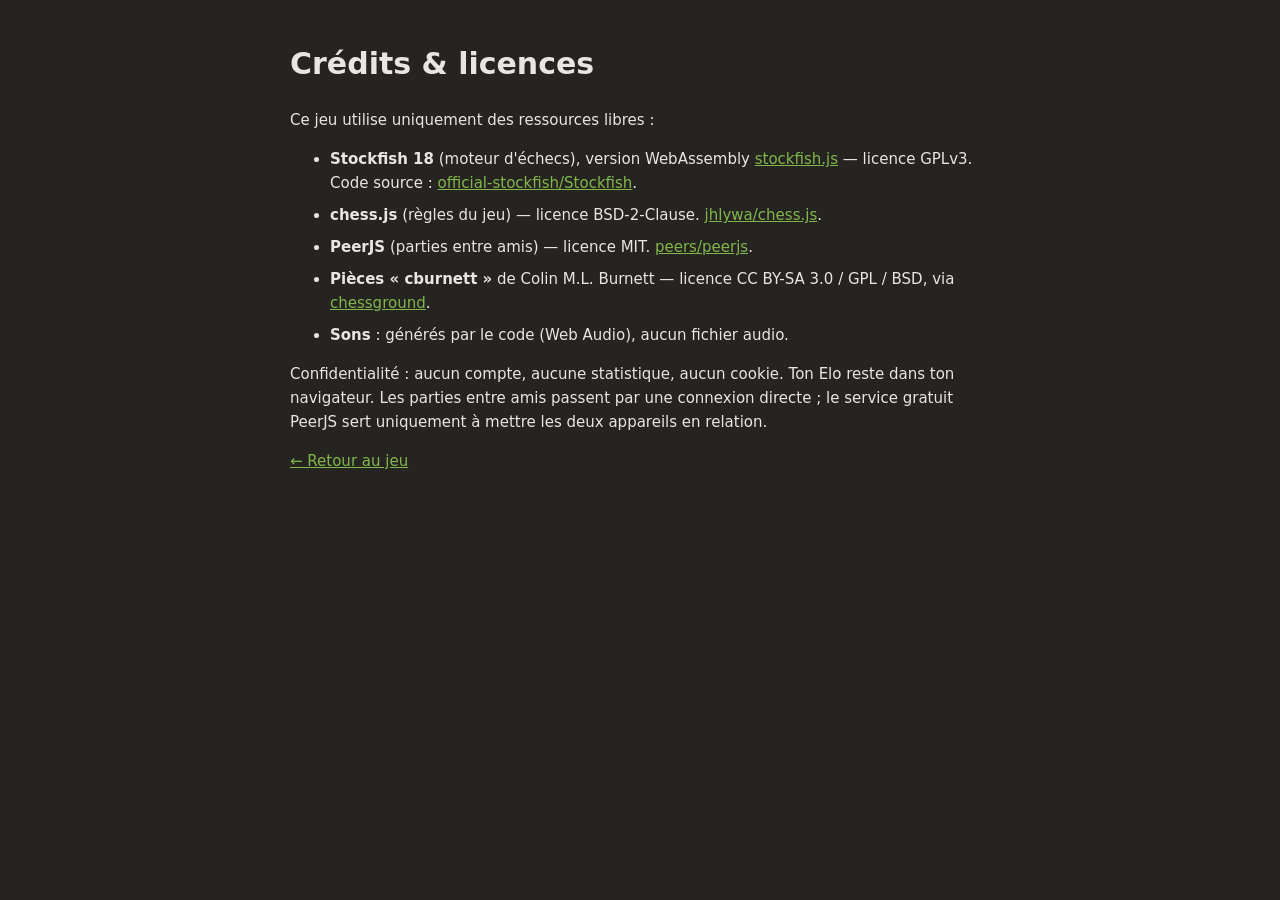
==== credits.html @ 0f27241a "Jeu d'échecs : bots, Elo, revue de partie, défi entre amis" ====
<!doctype html>
<html lang="fr">
<head>
<meta charset="utf-8"><meta name="viewport" content="width=device-width,initial-scale=1">
<meta name="robots" content="noindex,nofollow">
<title>Crédits</title>
<style>
  body { background:#262421; color:#e8e6e3; font:15px/1.6 system-ui,sans-serif; max-width:700px; margin:0 auto; padding:20px 16px; }
  a { color:#81b64c; } li { margin-bottom:8px; }
</style>
</head>
<body>
<h1>Crédits &amp; licences</h1>
<p>Ce jeu utilise uniquement des ressources libres :</p>
<ul>
  <li><b>Stockfish 18</b> (moteur d'échecs), version WebAssembly <a href="https://github.com/nmrugg/stockfish.js">stockfish.js</a> — licence GPLv3. Code source : <a href="https://github.com/official-stockfish/Stockfish">official-stockfish/Stockfish</a>.</li>
  <li><b>chess.js</b> (règles du jeu) — licence BSD-2-Clause. <a href="https://github.com/jhlywa/chess.js">jhlywa/chess.js</a>.</li>
  <li><b>PeerJS</b> (parties entre amis) — licence MIT. <a href="https://github.com/peers/peerjs">peers/peerjs</a>.</li>
  <li><b>Pièces « cburnett »</b> de Colin M.L. Burnett — licence CC BY-SA 3.0 / GPL / BSD, via <a href="https://github.com/lichess-org/chessground">chessground</a>.</li>
  <li><b>Sons</b> : générés par le code (Web Audio), aucun fichier audio.</li>
</ul>
<p>Confidentialité : aucun compte, aucune statistique, aucun cookie. Ton Elo reste dans ton navigateur. Les parties entre amis passent par une connexion directe ; le service gratuit PeerJS sert uniquement à mettre les deux appareils en relation.</p>
<p><a href="./">← Retour au jeu</a></p>
</body>
</html>
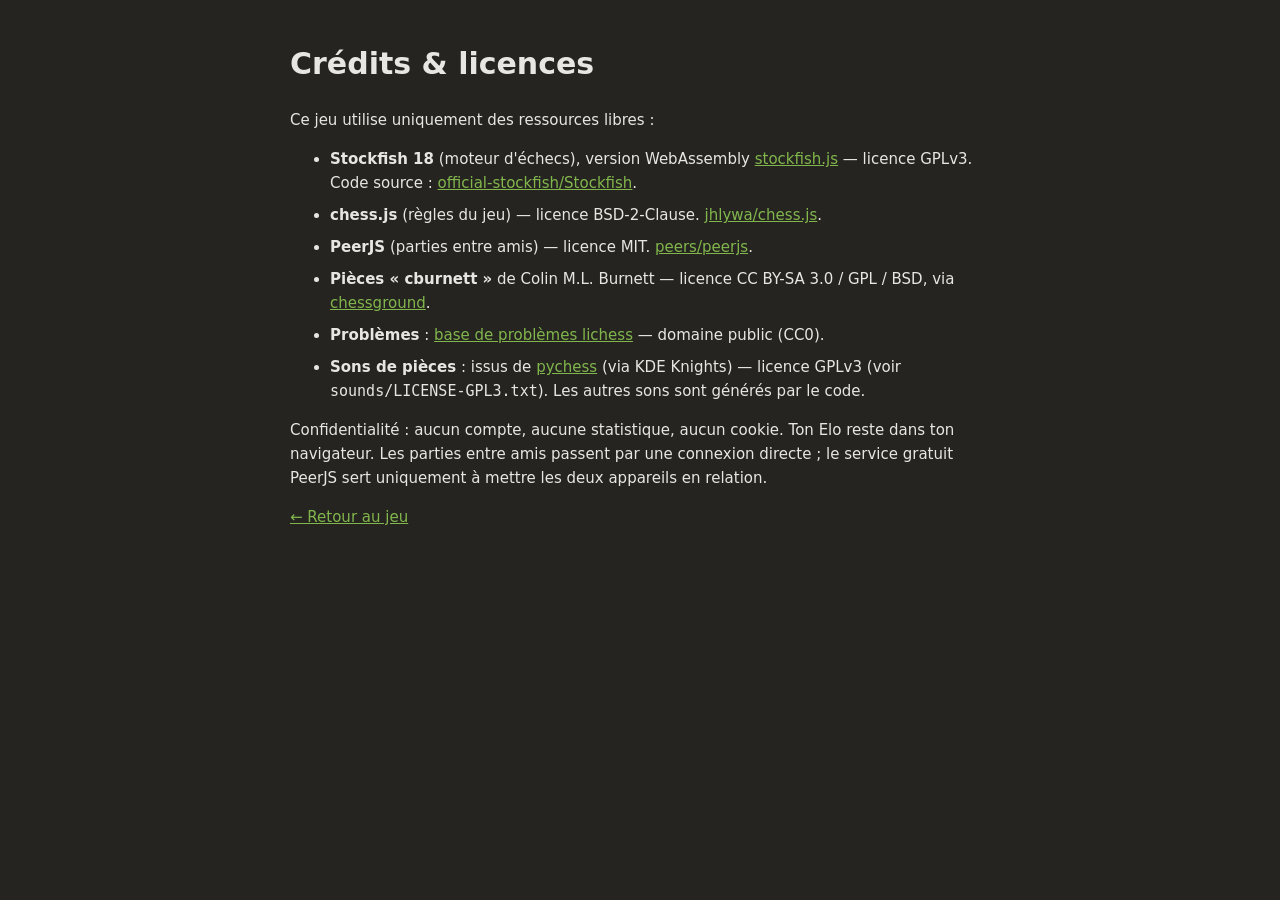
==== commit e9ac71ad: "v2 : classements Glicko-2, problèmes (jour, survie, chrono, entraînement), animations, sons, appli i" ====
--- a/credits.html
+++ b/credits.html
@@ -17,7 +17,8 @@
   <li><b>chess.js</b> (règles du jeu) — licence BSD-2-Clause. <a href="https://github.com/jhlywa/chess.js">jhlywa/chess.js</a>.</li>
   <li><b>PeerJS</b> (parties entre amis) — licence MIT. <a href="https://github.com/peers/peerjs">peers/peerjs</a>.</li>
   <li><b>Pièces « cburnett »</b> de Colin M.L. Burnett — licence CC BY-SA 3.0 / GPL / BSD, via <a href="https://github.com/lichess-org/chessground">chessground</a>.</li>
-  <li><b>Sons</b> : générés par le code (Web Audio), aucun fichier audio.</li>
+  <li><b>Problèmes</b> : <a href="https://database.lichess.org/#puzzles">base de problèmes lichess</a> — domaine public (CC0).</li>
+  <li><b>Sons de pièces</b> : issus de <a href="https://pychess.org/">pychess</a> (via KDE Knights) — licence GPLv3 (voir <code>sounds/LICENSE-GPL3.txt</code>). Les autres sons sont générés par le code.</li>
 </ul>
 <p>Confidentialité : aucun compte, aucune statistique, aucun cookie. Ton Elo reste dans ton navigateur. Les parties entre amis passent par une connexion directe ; le service gratuit PeerJS sert uniquement à mettre les deux appareils en relation.</p>
 <p><a href="./">← Retour au jeu</a></p>
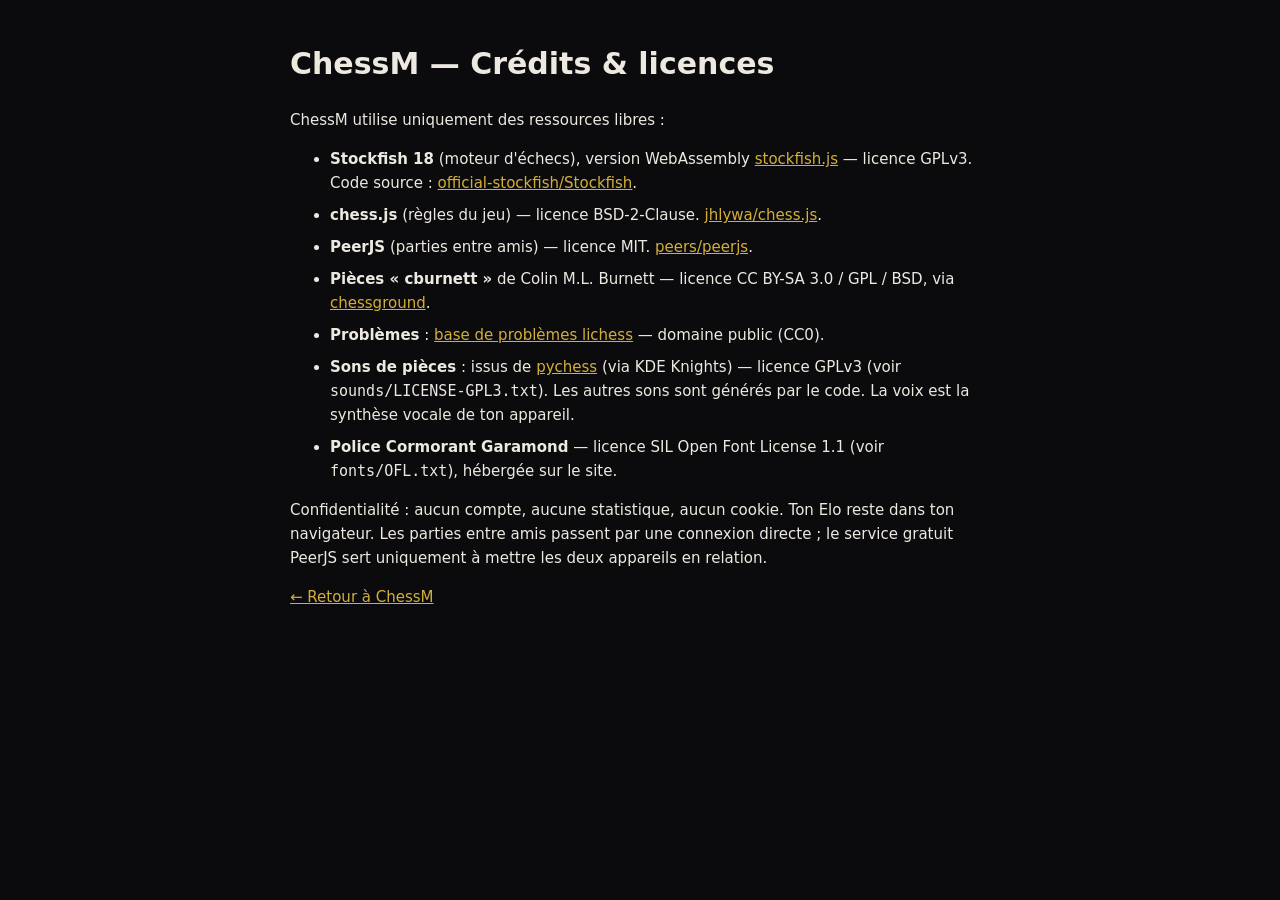
==== commit fc04f4fc: "ChessM : nouveau design premium, couleur d'accent, scénarios et mats dans la revue, annonces vocales" ====
--- a/credits.html
+++ b/credits.html
@@ -3,24 +3,25 @@
 <head>
 <meta charset="utf-8"><meta name="viewport" content="width=device-width,initial-scale=1">
 <meta name="robots" content="noindex,nofollow">
-<title>Crédits</title>
+<title>ChessM — Crédits</title>
 <style>
-  body { background:#262421; color:#e8e6e3; font:15px/1.6 system-ui,sans-serif; max-width:700px; margin:0 auto; padding:20px 16px; }
-  a { color:#81b64c; } li { margin-bottom:8px; }
+  body { background:#0b0b0e; color:#ede9e0; font:15px/1.6 system-ui,sans-serif; max-width:700px; margin:0 auto; padding:20px 16px; }
+  a { color:#d4af37; } li { margin-bottom:8px; }
 </style>
 </head>
 <body>
-<h1>Crédits &amp; licences</h1>
-<p>Ce jeu utilise uniquement des ressources libres :</p>
+<h1>ChessM — Crédits &amp; licences</h1>
+<p>ChessM utilise uniquement des ressources libres :</p>
 <ul>
   <li><b>Stockfish 18</b> (moteur d'échecs), version WebAssembly <a href="https://github.com/nmrugg/stockfish.js">stockfish.js</a> — licence GPLv3. Code source : <a href="https://github.com/official-stockfish/Stockfish">official-stockfish/Stockfish</a>.</li>
   <li><b>chess.js</b> (règles du jeu) — licence BSD-2-Clause. <a href="https://github.com/jhlywa/chess.js">jhlywa/chess.js</a>.</li>
   <li><b>PeerJS</b> (parties entre amis) — licence MIT. <a href="https://github.com/peers/peerjs">peers/peerjs</a>.</li>
   <li><b>Pièces « cburnett »</b> de Colin M.L. Burnett — licence CC BY-SA 3.0 / GPL / BSD, via <a href="https://github.com/lichess-org/chessground">chessground</a>.</li>
   <li><b>Problèmes</b> : <a href="https://database.lichess.org/#puzzles">base de problèmes lichess</a> — domaine public (CC0).</li>
-  <li><b>Sons de pièces</b> : issus de <a href="https://pychess.org/">pychess</a> (via KDE Knights) — licence GPLv3 (voir <code>sounds/LICENSE-GPL3.txt</code>). Les autres sons sont générés par le code.</li>
+  <li><b>Sons de pièces</b> : issus de <a href="https://pychess.org/">pychess</a> (via KDE Knights) — licence GPLv3 (voir <code>sounds/LICENSE-GPL3.txt</code>). Les autres sons sont générés par le code. La voix est la synthèse vocale de ton appareil.</li>
+  <li><b>Police Cormorant Garamond</b> — licence SIL Open Font License 1.1 (voir <code>fonts/OFL.txt</code>), hébergée sur le site.</li>
 </ul>
 <p>Confidentialité : aucun compte, aucune statistique, aucun cookie. Ton Elo reste dans ton navigateur. Les parties entre amis passent par une connexion directe ; le service gratuit PeerJS sert uniquement à mettre les deux appareils en relation.</p>
-<p><a href="./">← Retour au jeu</a></p>
+<p><a href="./">← Retour à ChessM</a></p>
 </body>
 </html>
